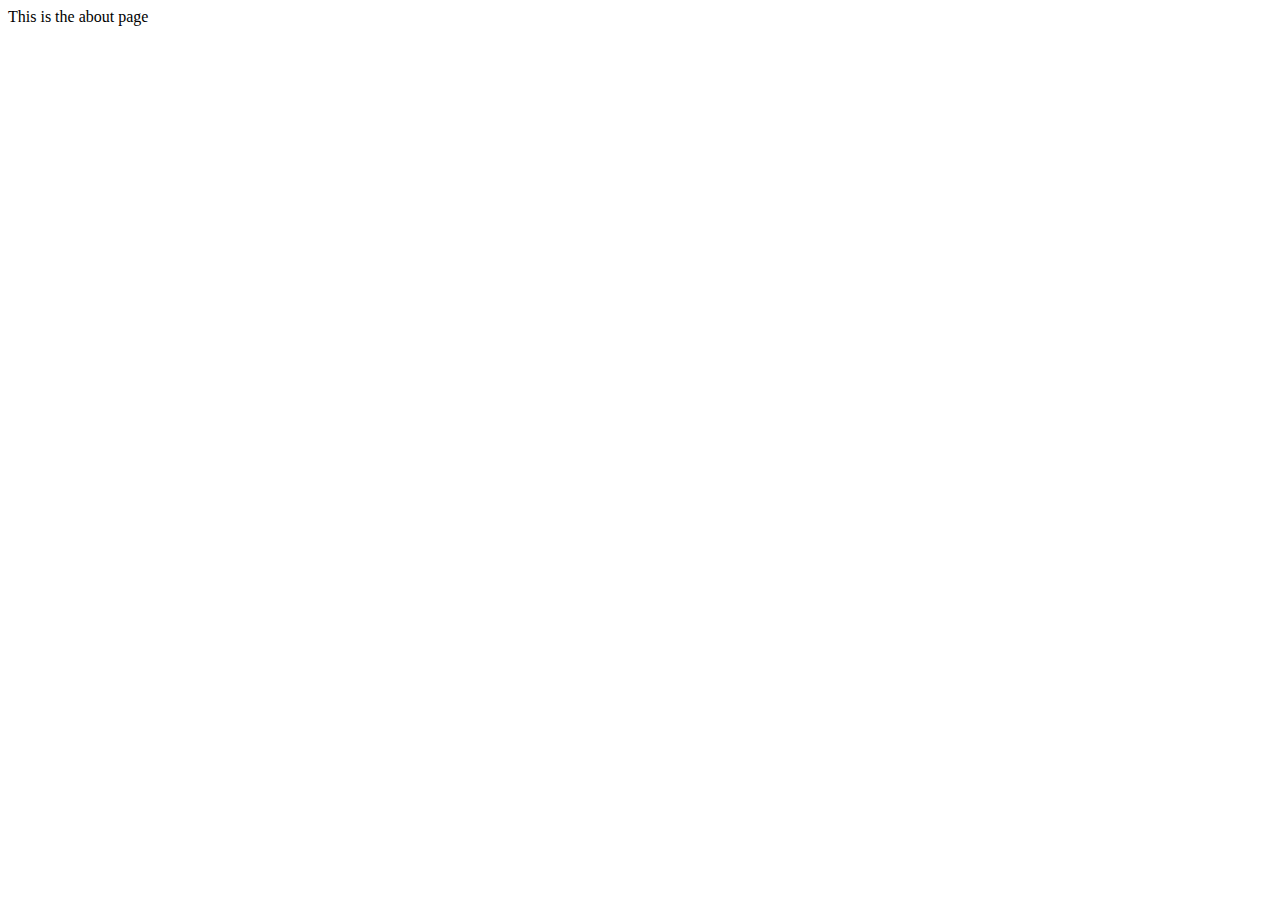
==== pages/about.html @ 5ebe888c "initial file structure, added poppins font, and built working navbar" ====
<!DOCTYPE html>
<html lang="en">
<head>
    <meta charset="UTF-8">
    <meta name="viewport" content="width=device-width, initial-scale=1.0">
    <title>Document</title>
</head>
<body>
    This is the about page
</body>
</html>
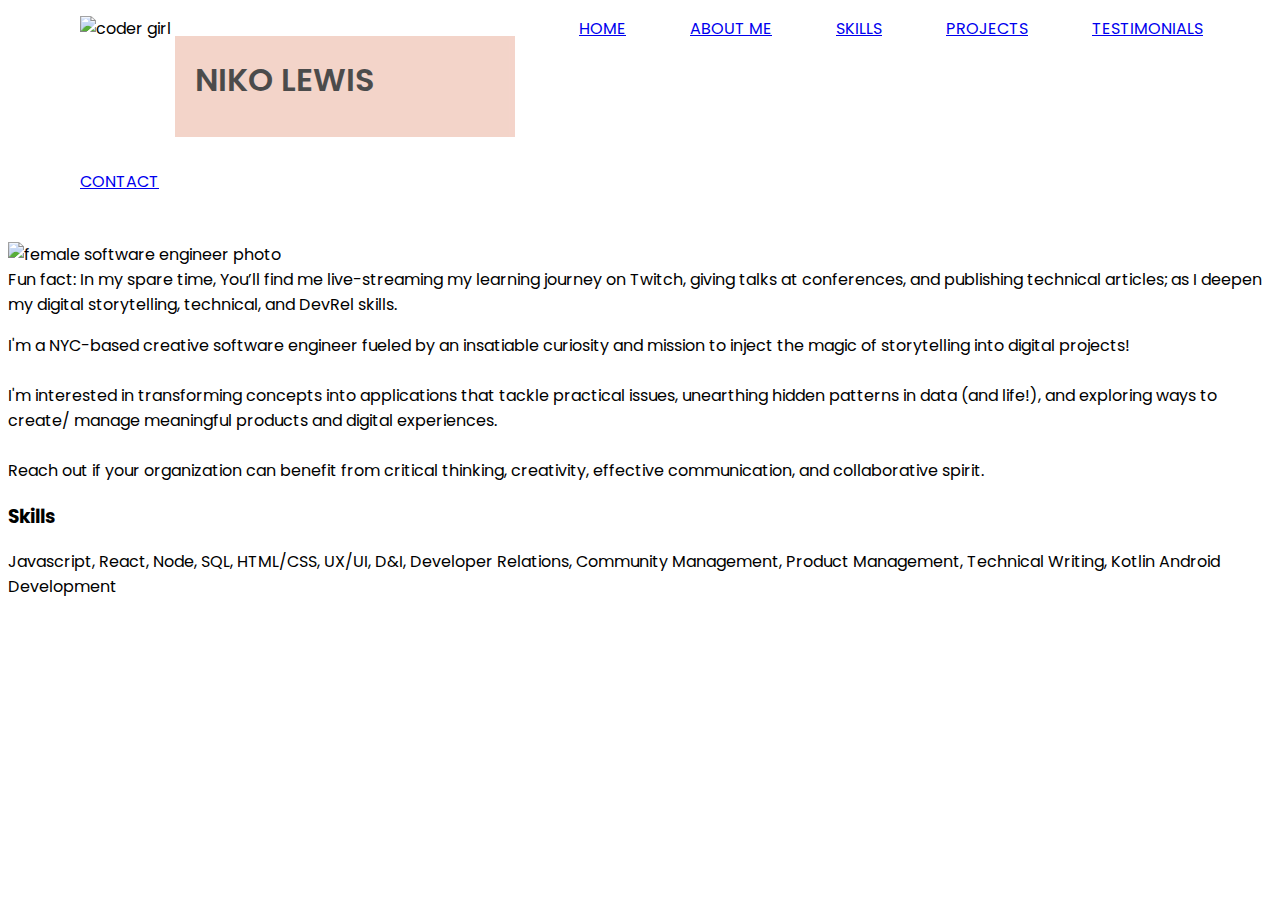
==== commit 63312fe0: "html and css coded resume, added skills to about page, improved testimonials page" ====
--- a/pages/about.html
+++ b/pages/about.html
@@ -4,8 +4,39 @@
     <meta charset="UTF-8">
     <meta name="viewport" content="width=device-width, initial-scale=1.0">
     <title>Document</title>
+    <link rel="stylesheet" href="../styles.css">
+    <link rel="stylesheet" href="../css/about.css"
+    <link rel="preconnect" href="https://fonts.googleapis.com">
+    <link rel="preconnect" href="https://fonts.gstatic.com" crossorigin>
+    <link href="https://fonts.googleapis.com/css2?family=Poppins:ital,wght@0,100;0,200;0,300;0,400;0,500;0,600;0,700;0,800;0,900;1,100;1,200;1,300;1,400;1,500;1,600;1,700;1,800;1,900&display=swap" rel="stylesheet">
+
 </head>
 <body>
-    This is the about page
+    <nav>
+        <ul class="navbar">
+            <li "gif-container"><img class="gif" src="../images/GIFtuberModel_ - Copy.gif"  alt="coder girl" ></li>
+            <li><div class="header">NIKO LEWIS</div></li>
+            <li><a href="../index.html">HOME</a></li>
+            <li><a href="about.html">ABOUT ME</a></li>
+            <li><a href="skills.html">SKILLS</a></li>
+            <li><a href="projects.html">PROJECTS</a></li>
+            <li><a href="testimonials.html">TESTIMONIALS</a></li>
+            <li><a href="contact.html">CONTACT</a></li>
+        </ul>
+    </nav>
+    <div class="peach">
+        <img class="headshot" src="../images/image 1.png" alt="female software engineer photo">
+        <div class="funfact">Fun fact: In my spare time, You’ll find me live-streaming my learning journey on Twitch, giving talks at conferences, and publishing technical articles; as I deepen my digital storytelling, technical, and DevRel skills.</div> 
+        <p class="summary">
+            I'm a NYC-based creative software engineer fueled by an insatiable curiosity and mission to inject the magic of storytelling into digital projects! <br> <br>
+            I'm interested in transforming concepts into applications that tackle practical issues, unearthing hidden patterns in data (and life!), and exploring ways to create/ manage meaningful products and digital experiences. <br> <br>
+            Reach out if your organization can benefit from critical thinking, creativity, effective communication, and collaborative spirit.
+        </p>   
+    </div>
+    <section class="skills">
+        <h3>Skills</h3>
+        <p>Javascript, React, Node, SQL, HTML/CSS, UX/UI, D&I, Developer Relations, Community Management, Product Management, Technical Writing, Kotlin Android Development</p>
+    </section>
+    
 </body>
 </html>--- a/styles.css
+++ b/styles.css
@@ -0,0 +1,66 @@
+*{
+    font-family: 'Poppins', sans-serif; 
+    
+    }
+
+
+
+.gif-container {
+    display: flex;
+    flex-direction: row;
+    list-style: none;
+    justify-content: flex-start;
+    
+}
+.gif { 
+    align-self: flex-start;
+   padding-left: 0px;
+   /* list-style: none; */
+    width: 149px;
+    height:149px;
+}
+
+
+.navbar {
+display: flex;
+flex-direction: row;
+flex-wrap: wrap;
+list-style: none;
+/* justify-content: flex-end; */
+/* margin: 10px 10px; */
+/* width: 800px; */
+}
+
+li {
+    align-items: flex-start;
+    margin: 0 2rem 2rem 2rem;
+    justify-content: space-between;
+
+
+}
+
+.header {
+    width: 300px;
+    height: 61px;
+    background:#efc2b3;
+    opacity: .7;
+    color: black;
+    margin-top: 20px;
+    margin-right: 0;
+    margin-left: -60px;
+    padding:20px 20px 20px 20px;
+    font-size: xx-large;
+    font-weight: 600;
+}
+
+.quote-box {
+    display: flex;
+    align-items: stretch;
+    
+}
+.quote{
+    /* display: flex                                                                                                                   ; */
+    justify-content: flex-end;
+    
+    /* background-color: aqua; */
+}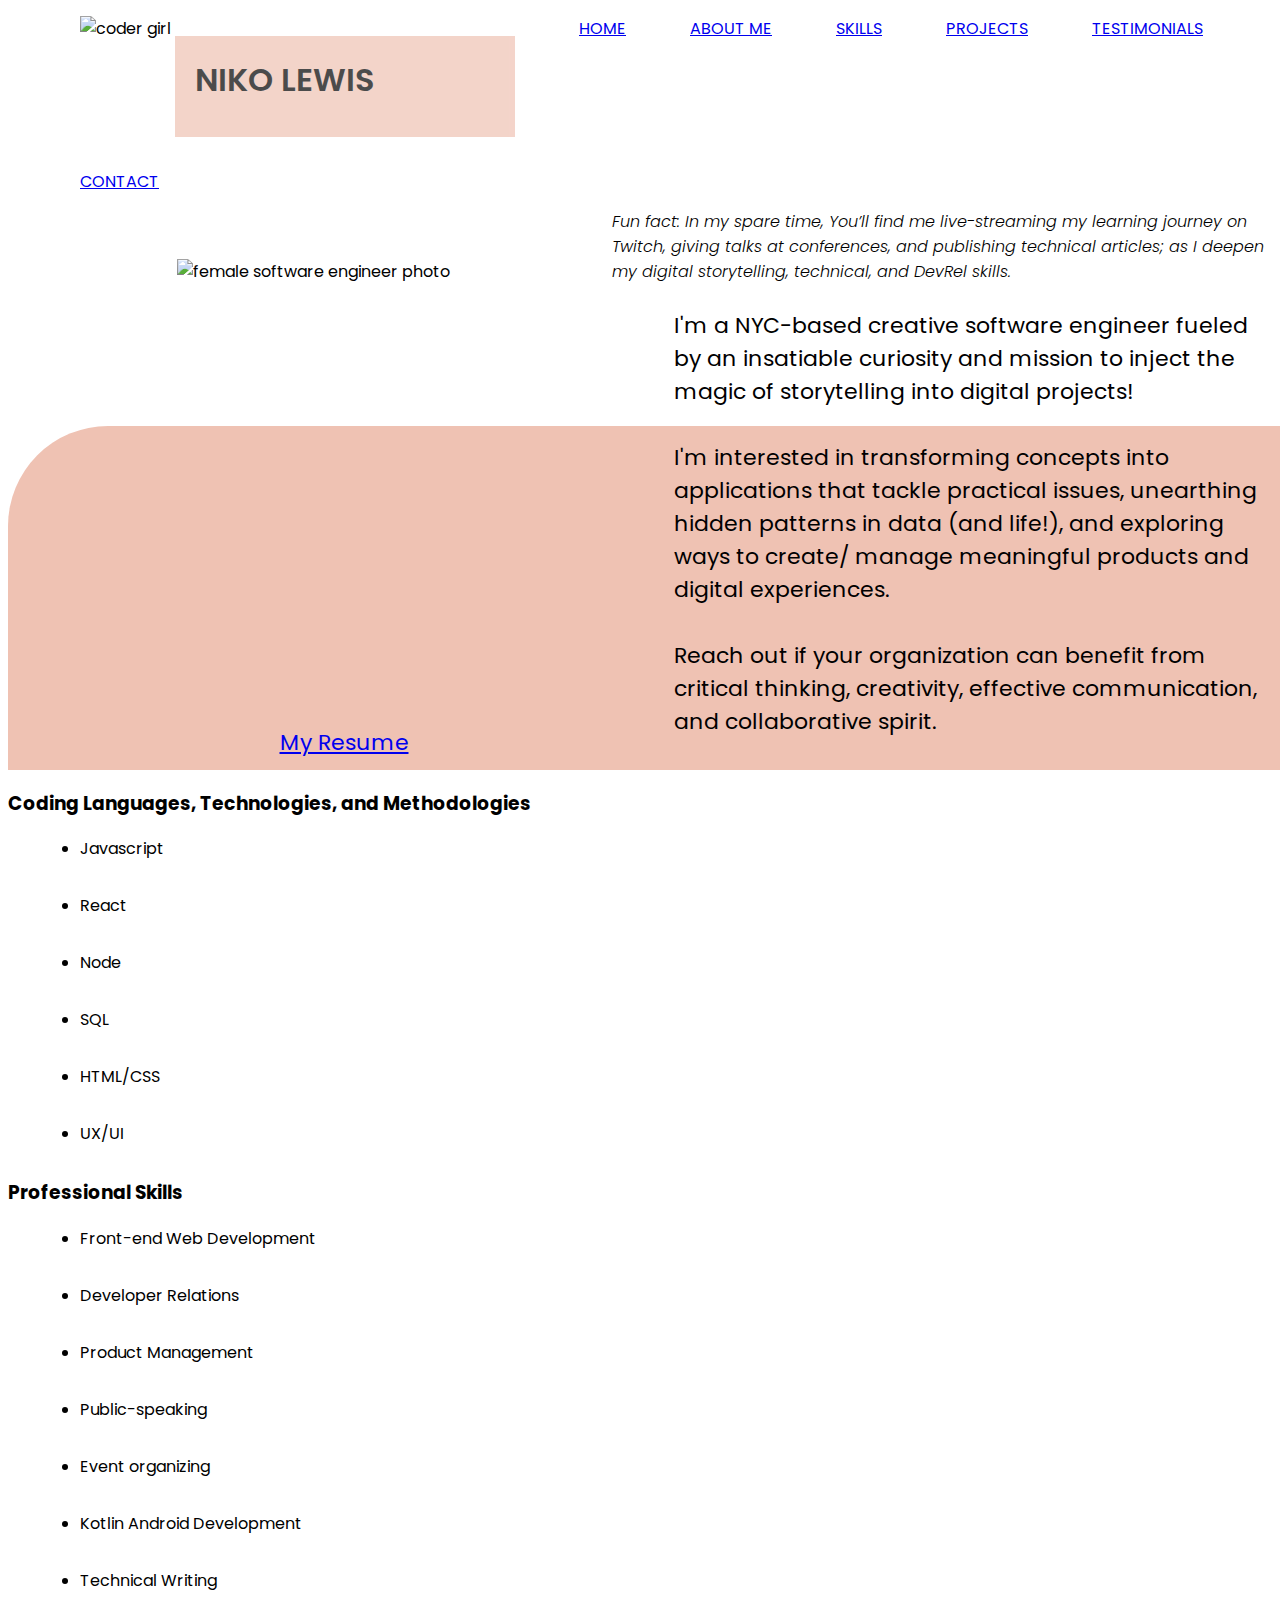
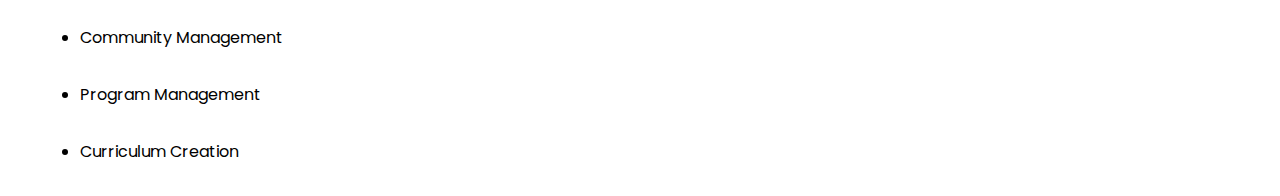
==== commit b1bd003e: "added resume link to about page and working on skills section" ====
--- a/pages/about.html
+++ b/pages/about.html
@@ -26,6 +26,7 @@
     </nav>
     <div class="peach">
         <img class="headshot" src="../images/image 1.png" alt="female software engineer photo">
+        <section class="resume-link"><a href="skills.html">My Resume</a></section>
         <div class="funfact">Fun fact: In my spare time, You’ll find me live-streaming my learning journey on Twitch, giving talks at conferences, and publishing technical articles; as I deepen my digital storytelling, technical, and DevRel skills.</div> 
         <p class="summary">
             I'm a NYC-based creative software engineer fueled by an insatiable curiosity and mission to inject the magic of storytelling into digital projects! <br> <br>
@@ -33,10 +34,33 @@
             Reach out if your organization can benefit from critical thinking, creativity, effective communication, and collaborative spirit.
         </p>   
     </div>
-    <section class="skills">
-        <h3>Skills</h3>
-        <p>Javascript, React, Node, SQL, HTML/CSS, UX/UI, D&I, Developer Relations, Community Management, Product Management, Technical Writing, Kotlin Android Development</p>
+    <section class="skills-section">
+        <h3>Coding Languages, Technologies, and Methodologies</h3>
+        <ul>
+            <li>Javascript</li>
+            <li>React</li>
+            <li>Node</li>
+            <li>SQL</li>
+            <li>HTML/CSS</li>
+            <li>UX/UI</li>
+        </ul>  
+
+        <h3>Professional Skills</h3>
+        <ul>
+            <li>Front-end Web Development</li>
+            <li>Developer Relations</li>
+            <li>Product Management</li>
+            <li>Public-speaking</li>
+            <li>Event organizing</li>
+            <li>Kotlin Android Development</li>
+            <li>Technical Writing</li>
+            <li>Community Management</li>
+            <li>Program Management</li>
+            <li>Curriculum Creation</li>
+        </ul>
     </section>
+    
+      
     
 </body>
 </html>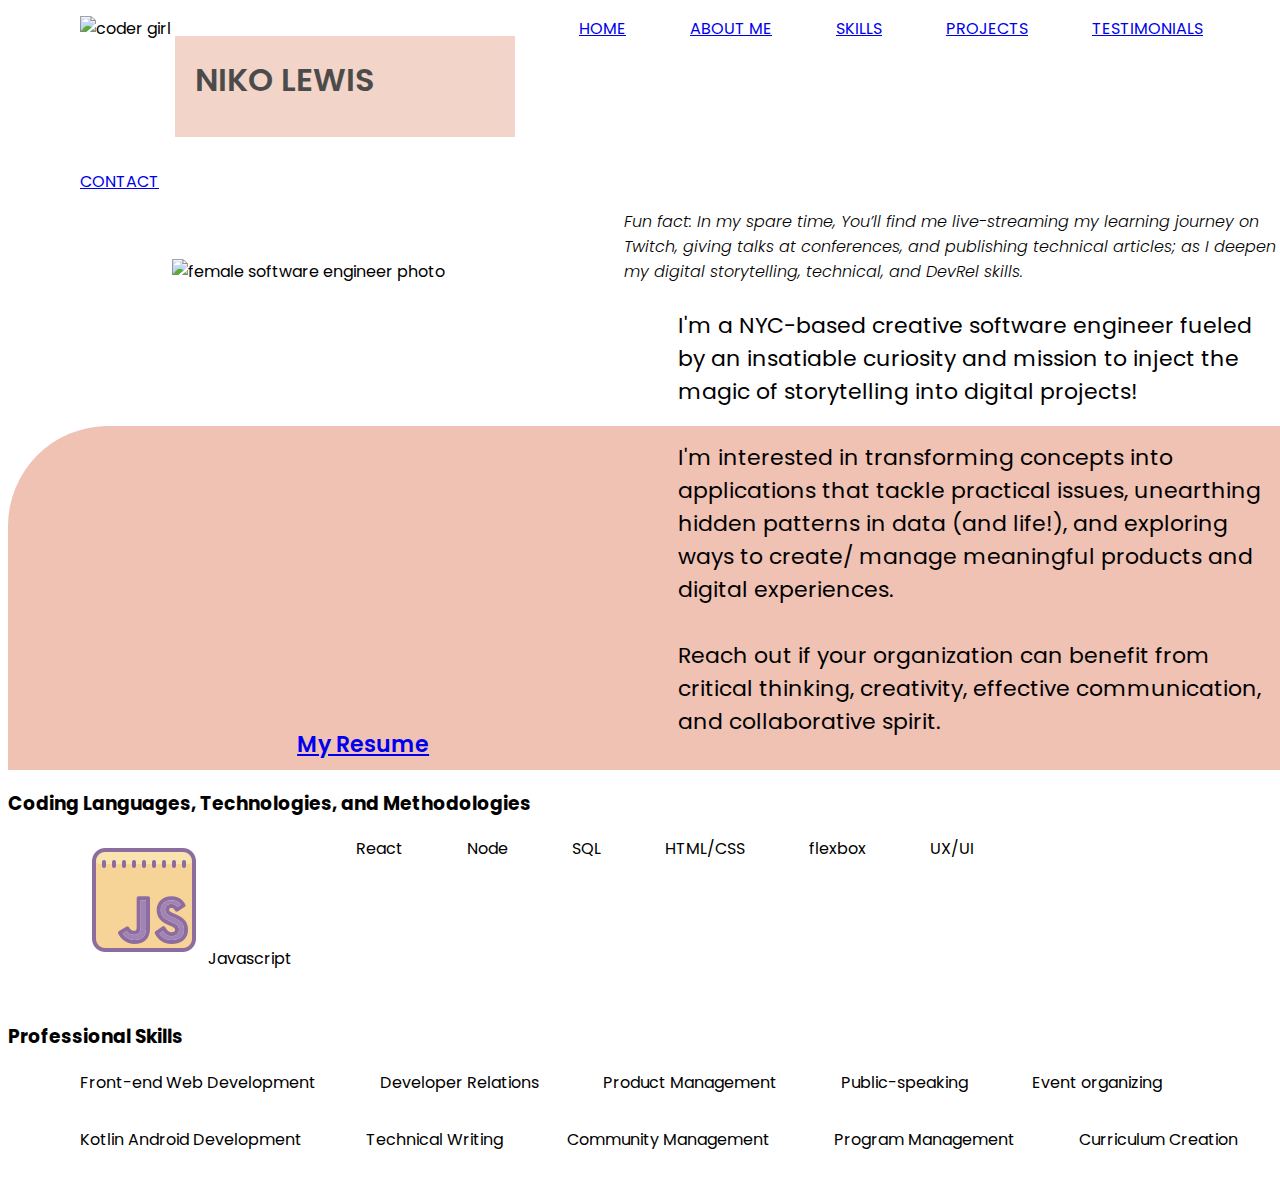
==== commit 73fdb709: "used flexbox to display skills sections in rows instead of columns and added Js icon" ====
--- a/pages/about.html
+++ b/pages/about.html
@@ -34,30 +34,35 @@
             Reach out if your organization can benefit from critical thinking, creativity, effective communication, and collaborative spirit.
         </p>   
     </div>
-    <section class="skills-section">
-        <h3>Coding Languages, Technologies, and Methodologies</h3>
-        <ul>
-            <li>Javascript</li>
+    <section class="languages-section">
+        <h3 class="languages-header">Coding Languages, Technologies, and Methodologies</h3>
+        <ul class="languages-list">
+            <li><img src="../images/icons/icons8-javascript-cute-color/icons8-javascript-128.png">Javascript</li>
             <li>React</li>
             <li>Node</li>
             <li>SQL</li>
             <li>HTML/CSS</li>
+            <li>flexbox</li>
             <li>UX/UI</li>
         </ul>  
-
-        <h3>Professional Skills</h3>
-        <ul>
-            <li>Front-end Web Development</li>
-            <li>Developer Relations</li>
-            <li>Product Management</li>
-            <li>Public-speaking</li>
-            <li>Event organizing</li>
-            <li>Kotlin Android Development</li>
-            <li>Technical Writing</li>
-            <li>Community Management</li>
-            <li>Program Management</li>
-            <li>Curriculum Creation</li>
-        </ul>
+    </section>
+        
+        <section class="pro-skills-section">
+            <h3 class="pro-skills-header">Professional Skills</h3>
+            <ul class="pro-skills-list">
+                <li>Front-end Web Development</li>
+                <li>Developer Relations</li>
+                <li>Product Management</li>
+                <li>Public-speaking</li>
+                <li>Event organizing</li>
+                <li>Kotlin Android Development</li>
+                <li>Technical Writing</li>
+                <li>Community Management</li>
+                <li>Program Management</li>
+                <li>Curriculum Creation</li>
+            </ul>
+        </section>
+       
     </section>
     
       
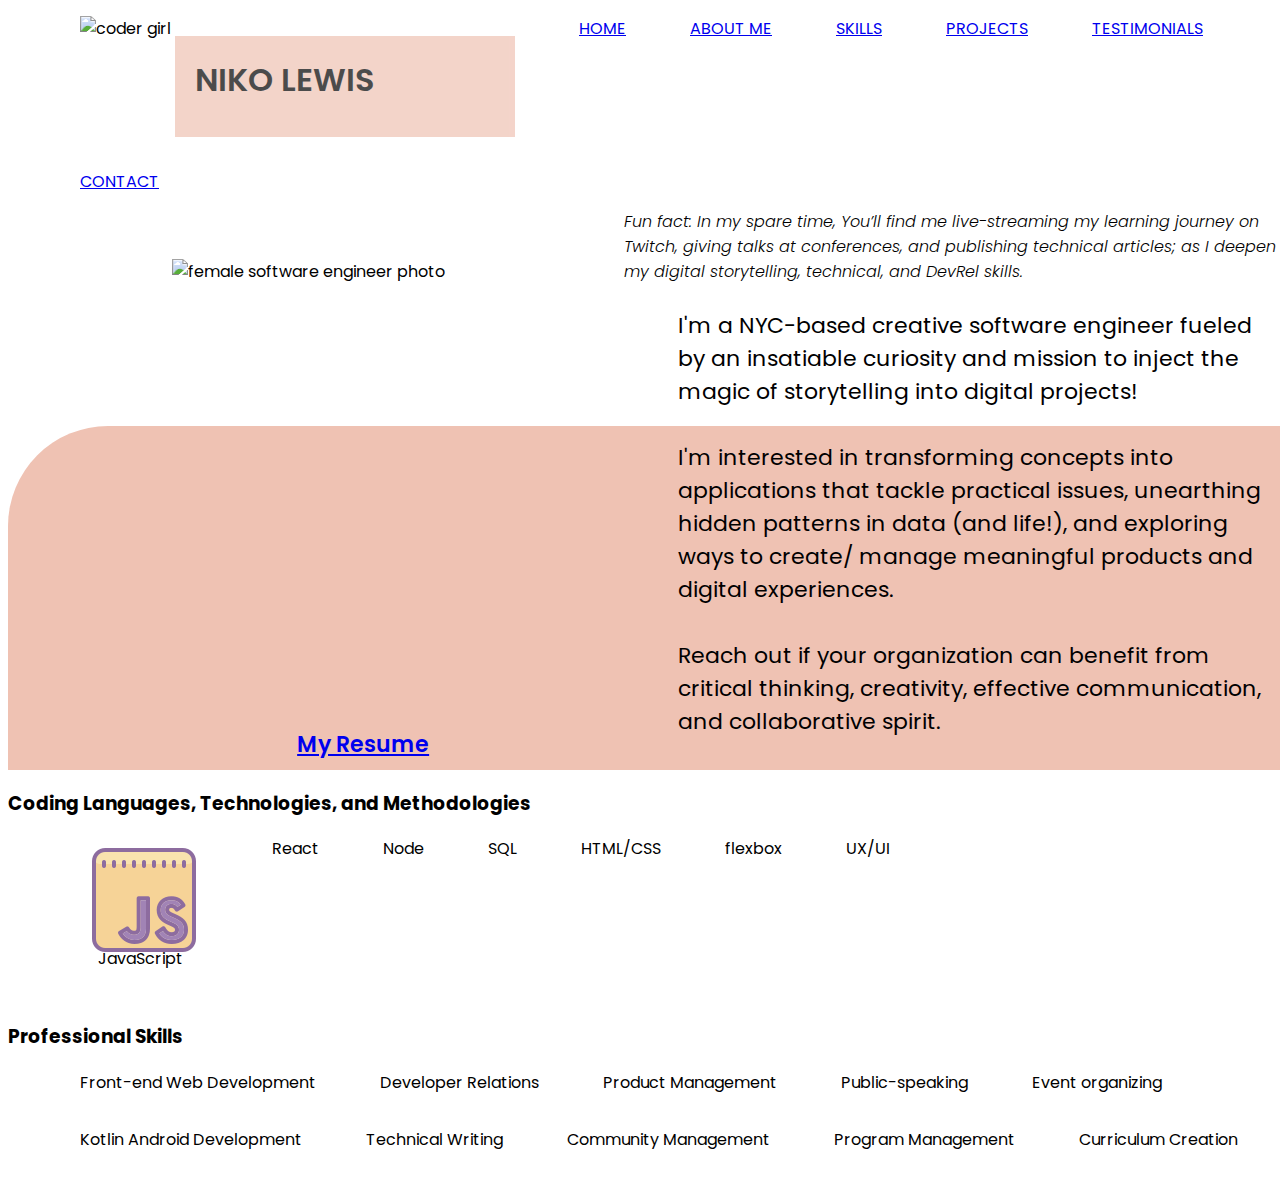
==== commit b5d046dd: "positioned skills list text under icons using span tags and negative margins" ====
--- a/pages/about.html
+++ b/pages/about.html
@@ -37,7 +37,7 @@
     <section class="languages-section">
         <h3 class="languages-header">Coding Languages, Technologies, and Methodologies</h3>
         <ul class="languages-list">
-            <li><img src="../images/icons/icons8-javascript-cute-color/icons8-javascript-128.png">Javascript</li>
+            <li><img src="../images/icons/icons8-javascript-cute-color/icons8-javascript-128.png"><span>JavaScript</span></li>
             <li>React</li>
             <li>Node</li>
             <li>SQL</li>
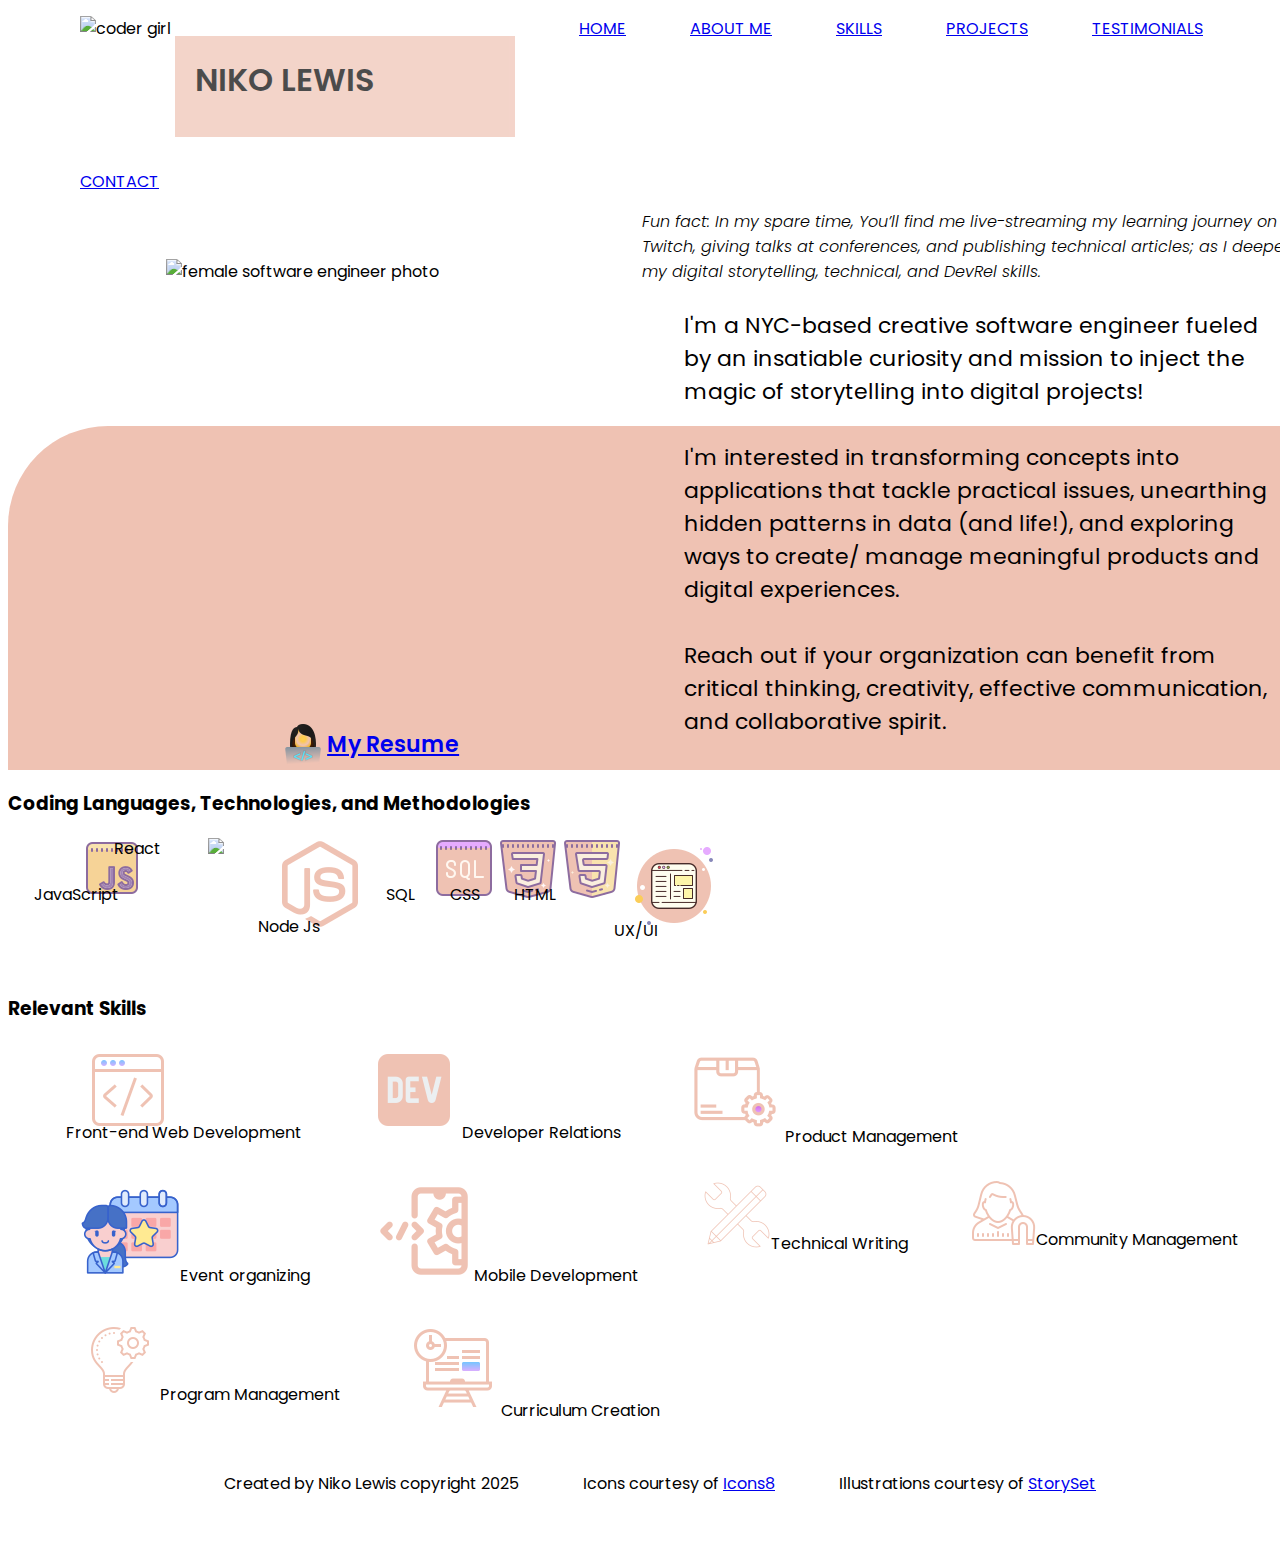
==== commit 6d7a776d: "Fixed misbehaving contact page footer and added in project images" ====
--- a/pages/about.html
+++ b/pages/about.html
@@ -26,7 +26,7 @@
     </nav>
     <div class="peach">
         <img class="headshot" src="../images/image 1.png" alt="female software engineer photo">
-        <section class="resume-link"><a href="skills.html">My Resume</a></section>
+        <section class="resume-link"><img src="../images/icons/icons8-developer-female-windows-11-color/icons8-developer-female-48.png" alt=""><a href="skills.html">My Resume</a></section>
         <div class="funfact">Fun fact: In my spare time, You’ll find me live-streaming my learning journey on Twitch, giving talks at conferences, and publishing technical articles; as I deepen my digital storytelling, technical, and DevRel skills.</div> 
         <p class="summary">
             I'm a NYC-based creative software engineer fueled by an insatiable curiosity and mission to inject the magic of storytelling into digital projects! <br> <br>
@@ -37,34 +37,39 @@
     <section class="languages-section">
         <h3 class="languages-header">Coding Languages, Technologies, and Methodologies</h3>
         <ul class="languages-list">
-            <li><img src="../images/icons/icons8-javascript-cute-color/icons8-javascript-128.png"><span>JavaScript</span></li>
-            <li>React</li>
-            <li>Node</li>
-            <li>SQL</li>
-            <li>HTML/CSS</li>
-            <li>flexbox</li>
-            <li>UX/UI</li>
+            <li><img src="../images/icons/icons8-javascript-cute-color/icons8-javascript-64.png"><span >JavaScript</span></li>
+            <li><img src="../images/icons/icons8-react-js-100.png" class="react-icon"><span id="react-icon-text">React</span></li>
+            <li><img src="../images/icons/icons8-node-js-windows-11-color/icons8-node-js-96.png" class="nodejs-icon"><span>Node Js</span></li>
+            <li><img src="../images/icons/icons8-sql-64.png" class="sql-icon"><span>SQL</span></li>
+            <li><img src="../images/icons/icons8-css3-cute-color/icons8-css3-64.png"><span>CSS</span></li>
+            <li><img src="../images/icons/icons8-html-5-cute-color 2/icons8-html-5-64.png"><span>HTML</span></li>
+            <li><img src="../images/icons/icons8-ui-bubbles/icons8-ui-100.png" class="ui-icon"><span>UX/UI</span></li>
         </ul>  
     </section>
         
         <section class="pro-skills-section">
-            <h3 class="pro-skills-header">Professional Skills</h3>
+            <h3 class="pro-skills-header">Relevant Skills</h3>
             <ul class="pro-skills-list">
-                <li>Front-end Web Development</li>
-                <li>Developer Relations</li>
-                <li>Product Management</li>
-                <li>Public-speaking</li>
-                <li>Event organizing</li>
-                <li>Kotlin Android Development</li>
-                <li>Technical Writing</li>
-                <li>Community Management</li>
-                <li>Program Management</li>
-                <li>Curriculum Creation</li>
+                <li><img src="../images/icons/icons8-frontend-gradient/icons8-frontend-96.png" alt=""><span>Front-end Web Development</span></li>
+                <li><img src="../images/icons/icons8-dev-community-color/icons8-dev-community-96.png" alt="">Developer Relations</li>
+                <li><img src="../images/icons/icons8-product-management-gradient/icons8-product-management-100.png" alt="">Product Management</li>
+                <li><img src="../images/icons/icons8-event-planner-lineal-color/icons8-event-planner-100.png" alt="">Event organizing</li>
+                <li><img src="../images/icons/icons8-mobile-development-outline-black/icons8-mobile-development-100.png" alt="mobile development icon">Mobile Development</li>
+                <li><img src="../images/icons/icons8-technical-writing-detailed-outline/icons8-technical-writing-68.png" alt="">Technical Writing</li>
+                <li><img src="../images/icons/icons8-user-engagement-female-cute-outline/icons8-user-engagement-female-64.png" alt="">Community Management</li>
+                <li><img src="../images/icons/icons8-project-management-dotted/icons8-project-management-80.png" alt="">Program Management</li>
+                <li><img src="../images/icons/icons8-curriculum-gradient/icons8-curriculum-96.png" alt="">Curriculum Creation</li>
             </ul>
         </section>
        
     </section>
-    
+    <footer> 
+        <ul class="footer-list">
+            <li>Created by Niko Lewis copyright 2025</li>
+            <li>Icons courtesy of <a target="_blank" href="https://icons8.com">Icons8</a></li>
+            <li>Illustrations courtesy of <a href="www.storyset"> StorySet</a></li>
+        </ul>
+    </footer>
       
     
 </body>
--- a/styles.css
+++ b/styles.css
@@ -34,7 +34,7 @@
 li {
     align-items: flex-start;
     margin: 0 2rem 2rem 2rem;
-    justify-content: space-between;
+    
 
 
 }
@@ -55,12 +55,23 @@
 
 .quote-box {
     display: flex;
-    align-items: stretch;
+    /* align-items: stretch; */
     
 }
 .quote{
-    /* display: flex                                                                                                                   ; */
-    justify-content: flex-end;
+    display: flex                                                                                                                   ;
+    justify-content: center;
+    padding-left: 60px;
     
-    /* background-color: aqua; */
+    
+}
+
+.footer-list{
+    display: flex;
+    flex-direction: row;
+    flex-wrap: wrap;
+    list-style: none;
+    justify-content: center;
+    /* margin-left: -100px; */
+    align-items: flex-end;
 }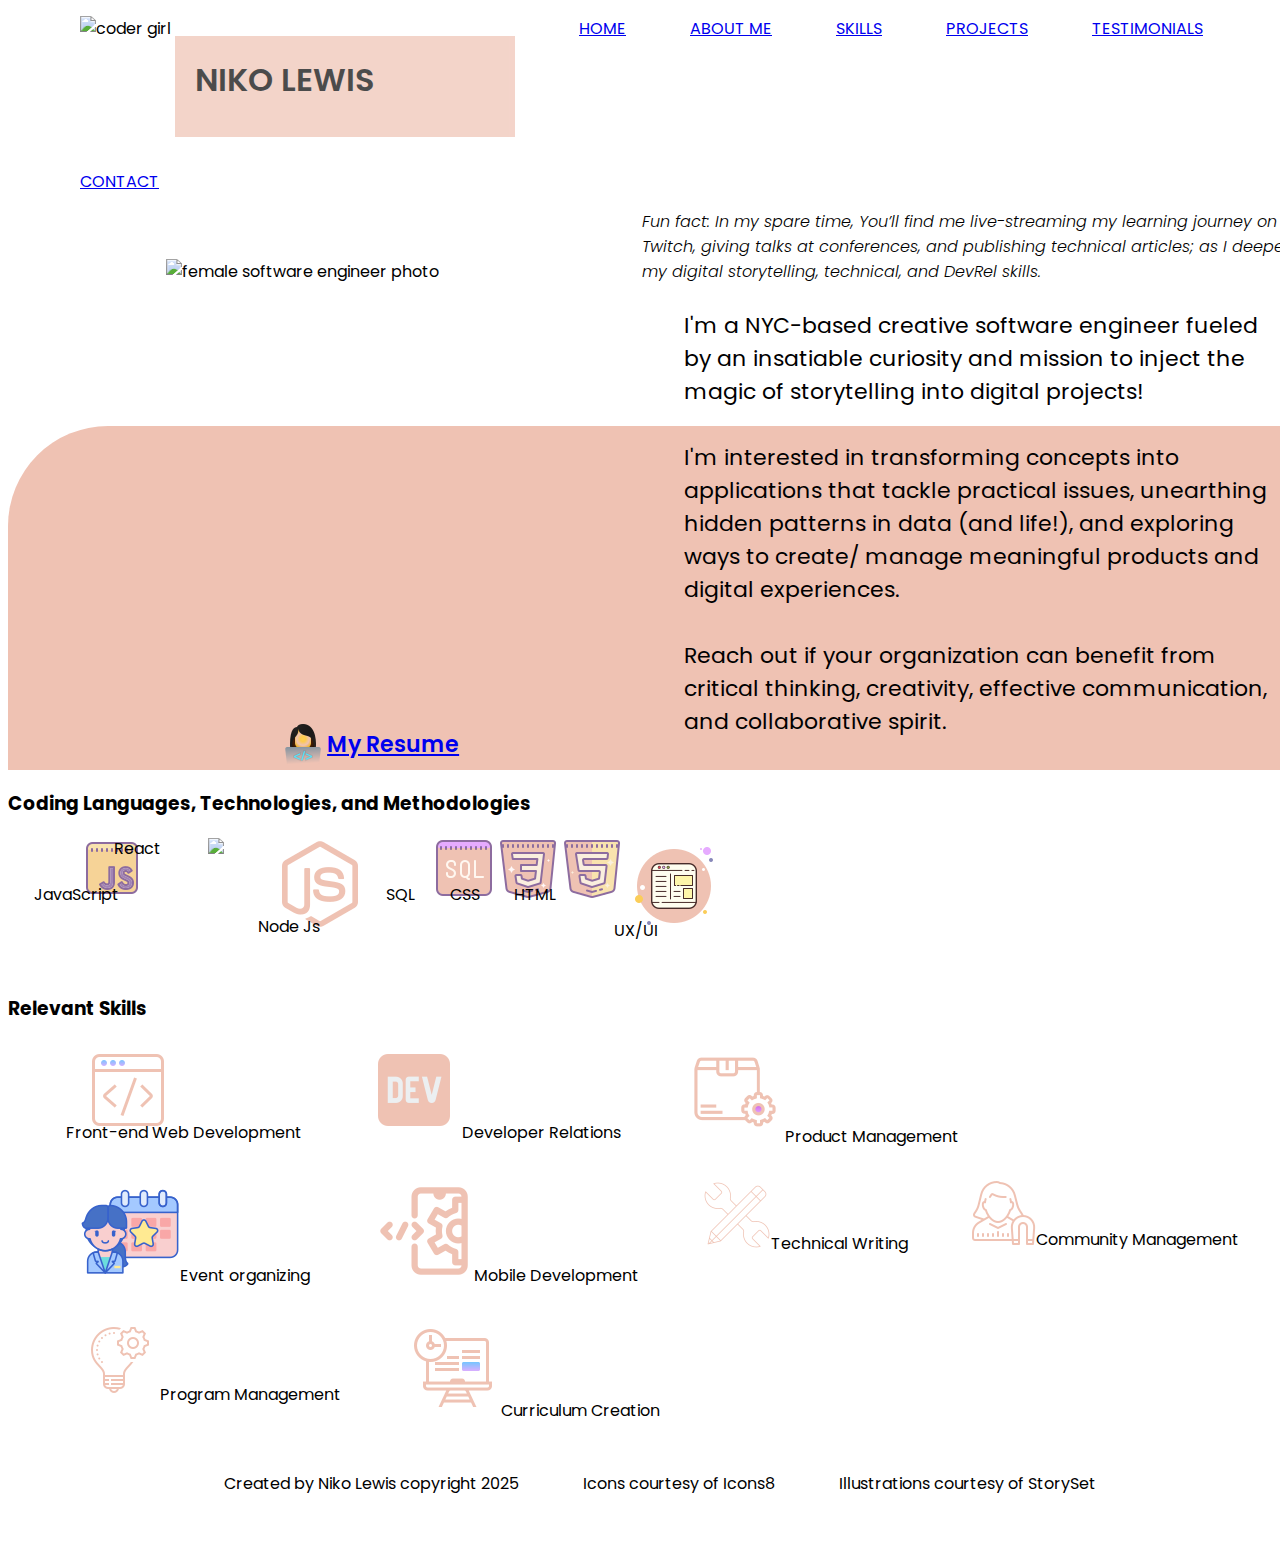
==== commit 8a9b3c2b: "tweaked about page footer" ====
--- a/pages/about.html
+++ b/pages/about.html
@@ -66,8 +66,8 @@
     <footer> 
         <ul class="footer-list">
             <li>Created by Niko Lewis copyright 2025</li>
-            <li>Icons courtesy of <a target="_blank" href="https://icons8.com">Icons8</a></li>
-            <li>Illustrations courtesy of <a href="www.storyset"> StorySet</a></li>
+            <li>Icons courtesy of Icons8 </li>
+            <li>Illustrations courtesy of StorySet</li>
         </ul>
     </footer>
       
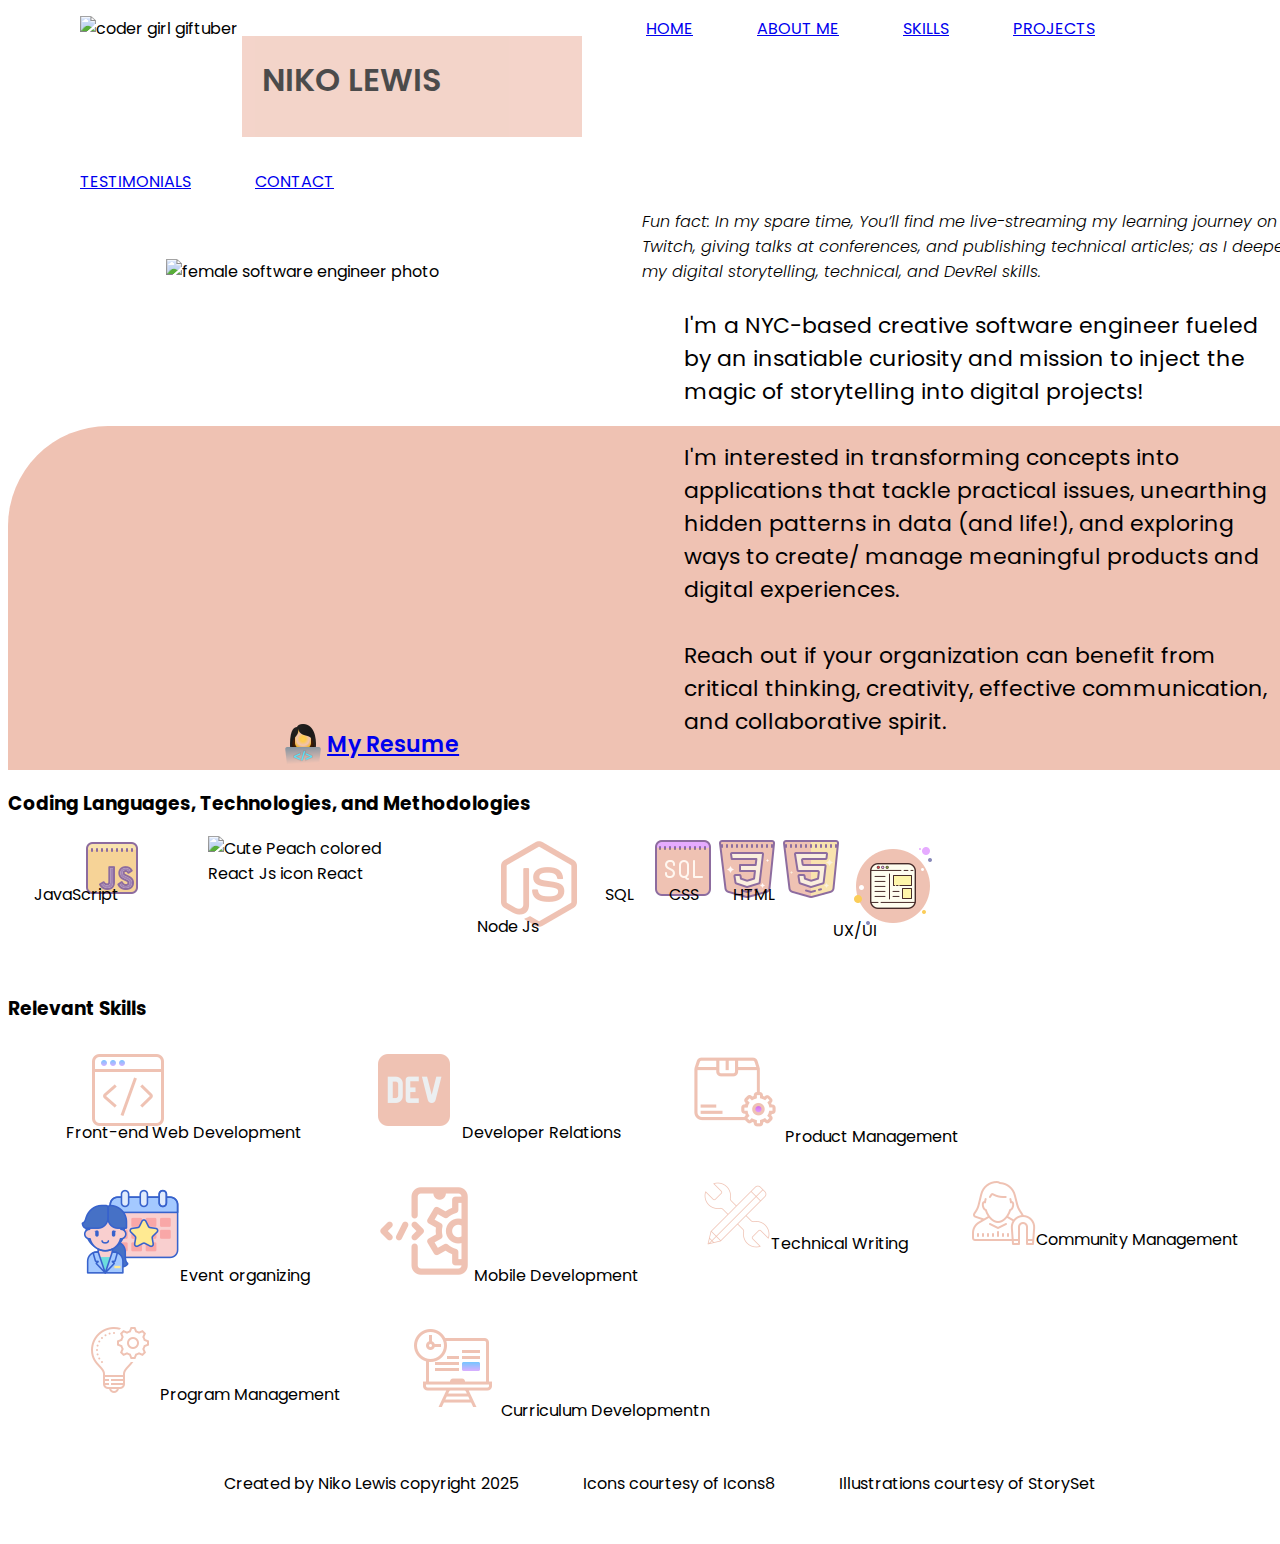
==== commit 2bf9023c: "ensured all imgs on homepage and about page have descriptive alts" ====
--- a/pages/about.html
+++ b/pages/about.html
@@ -3,18 +3,17 @@
 <head>
     <meta charset="UTF-8">
     <meta name="viewport" content="width=device-width, initial-scale=1.0">
-    <title>Document</title>
+    <title>About Me</title>
     <link rel="stylesheet" href="../styles.css">
     <link rel="stylesheet" href="../css/about.css"
     <link rel="preconnect" href="https://fonts.googleapis.com">
     <link rel="preconnect" href="https://fonts.gstatic.com" crossorigin>
     <link href="https://fonts.googleapis.com/css2?family=Poppins:ital,wght@0,100;0,200;0,300;0,400;0,500;0,600;0,700;0,800;0,900;1,100;1,200;1,300;1,400;1,500;1,600;1,700;1,800;1,900&display=swap" rel="stylesheet">
-
 </head>
 <body>
     <nav>
         <ul class="navbar">
-            <li "gif-container"><img class="gif" src="../images/GIFtuberModel_ - Copy.gif"  alt="coder girl" ></li>
+            <li "gif-container"><img class="gif" src="../images/GIFtuberModel_ - Copy.gif"  alt="coder girl giftuber" ></li>
             <li><div class="header">NIKO LEWIS</div></li>
             <li><a href="../index.html">HOME</a></li>
             <li><a href="about.html">ABOUT ME</a></li>
@@ -26,8 +25,12 @@
     </nav>
     <div class="peach">
         <img class="headshot" src="../images/image 1.png" alt="female software engineer photo">
-        <section class="resume-link"><img src="../images/icons/icons8-developer-female-windows-11-color/icons8-developer-female-48.png" alt=""><a href="skills.html">My Resume</a></section>
-        <div class="funfact">Fun fact: In my spare time, You’ll find me live-streaming my learning journey on Twitch, giving talks at conferences, and publishing technical articles; as I deepen my digital storytelling, technical, and DevRel skills.</div> 
+        <section class="resume-link">
+            <img src="../images/icons/icons8-developer-female-windows-11-color/icons8-developer-female-48.png" alt=""><a href="skills.html">My Resume</a>
+        </section>
+        <div class="funfact">
+            Fun fact: In my spare time, You’ll find me live-streaming my learning journey on Twitch, giving talks at conferences, and publishing technical articles; as I deepen my digital storytelling, technical, and DevRel skills.
+        </div> 
         <p class="summary">
             I'm a NYC-based creative software engineer fueled by an insatiable curiosity and mission to inject the magic of storytelling into digital projects! <br> <br>
             I'm interested in transforming concepts into applications that tackle practical issues, unearthing hidden patterns in data (and life!), and exploring ways to create/ manage meaningful products and digital experiences. <br> <br>
@@ -37,31 +40,29 @@
     <section class="languages-section">
         <h3 class="languages-header">Coding Languages, Technologies, and Methodologies</h3>
         <ul class="languages-list">
-            <li><img src="../images/icons/icons8-javascript-cute-color/icons8-javascript-64.png"><span >JavaScript</span></li>
-            <li><img src="../images/icons/icons8-react-js-100.png" class="react-icon"><span id="react-icon-text">React</span></li>
-            <li><img src="../images/icons/icons8-node-js-windows-11-color/icons8-node-js-96.png" class="nodejs-icon"><span>Node Js</span></li>
-            <li><img src="../images/icons/icons8-sql-64.png" class="sql-icon"><span>SQL</span></li>
-            <li><img src="../images/icons/icons8-css3-cute-color/icons8-css3-64.png"><span>CSS</span></li>
-            <li><img src="../images/icons/icons8-html-5-cute-color 2/icons8-html-5-64.png"><span>HTML</span></li>
-            <li><img src="../images/icons/icons8-ui-bubbles/icons8-ui-100.png" class="ui-icon"><span>UX/UI</span></li>
+            <li><img src="../images/icons/icons8-javascript-cute-color/icons8-javascript-64.png" alt="Cute Peach colored JavaScript Icon"><span >JavaScript</span></li>
+            <li><img src="../images/icons/icons8-react-js-100.png" class="react-icon" alt="Cute Peach colored React Js icon"><span id="react-icon-text">React</span></li>
+            <li><img src="../images/icons/icons8-node-js-windows-11-color/icons8-node-js-96.png" class="nodejs-icon" alt="Cute Peach colored Node Js icon"><span>Node Js</span></li>
+            <li><img src="../images/icons/icons8-sql-64.png" class="sql-icon" alt="Cute Peach colored SQL icon"><span>SQL</span></li>
+            <li><img src="../images/icons/icons8-css3-cute-color/icons8-css3-64.png" alt="Cute Peach colored CSS3 icon"><span>CSS</span></li>
+            <li><img src="../images/icons/icons8-html-5-cute-color 2/icons8-html-5-64.png" alt="Cute Peach colored HTML5 icon"><span>HTML</span></li>
+            <li><img src="../images/icons/icons8-ui-bubbles/icons8-ui-100.png" class="ui-icon" alt="Cute Peach colored User experience and User interaction design icon"><span>UX/UI</span></li>
         </ul>  
-    </section>
-        
+    </section>        
         <section class="pro-skills-section">
             <h3 class="pro-skills-header">Relevant Skills</h3>
             <ul class="pro-skills-list">
-                <li><img src="../images/icons/icons8-frontend-gradient/icons8-frontend-96.png" alt=""><span>Front-end Web Development</span></li>
-                <li><img src="../images/icons/icons8-dev-community-color/icons8-dev-community-96.png" alt="">Developer Relations</li>
-                <li><img src="../images/icons/icons8-product-management-gradient/icons8-product-management-100.png" alt="">Product Management</li>
-                <li><img src="../images/icons/icons8-event-planner-lineal-color/icons8-event-planner-100.png" alt="">Event organizing</li>
-                <li><img src="../images/icons/icons8-mobile-development-outline-black/icons8-mobile-development-100.png" alt="mobile development icon">Mobile Development</li>
-                <li><img src="../images/icons/icons8-technical-writing-detailed-outline/icons8-technical-writing-68.png" alt="">Technical Writing</li>
-                <li><img src="../images/icons/icons8-user-engagement-female-cute-outline/icons8-user-engagement-female-64.png" alt="">Community Management</li>
-                <li><img src="../images/icons/icons8-project-management-dotted/icons8-project-management-80.png" alt="">Program Management</li>
-                <li><img src="../images/icons/icons8-curriculum-gradient/icons8-curriculum-96.png" alt="">Curriculum Creation</li>
+                <li><img src="../images/icons/icons8-frontend-gradient/icons8-frontend-96.png" alt="Cute Peach colored front-end software engineer icon"><span>Front-end Web Development</span></li>
+                <li><img src="../images/icons/icons8-dev-community-color/icons8-dev-community-96.png" alt="Cute Peach colored Developer Relations icon">Developer Relations</li>
+                <li><img src="../images/icons/icons8-product-management-gradient/icons8-product-management-100.png" alt="Cute Peach colored product management icon">Product Management</li>
+                <li><img src="../images/icons/icons8-event-planner-lineal-color/icons8-event-planner-100.png" alt="Cute Peach colored event organizing icon">Event organizing</li>
+                <li><img src="../images/icons/icons8-mobile-development-outline-black/icons8-mobile-development-100.png" alt="Cute Peach colored mobile development icon">Mobile Development</li>
+                <li><img src="../images/icons/icons8-technical-writing-detailed-outline/icons8-technical-writing-68.png" alt="Cute Peach colored technical writing icon">Technical Writing</li>
+                <li><img src="../images/icons/icons8-user-engagement-female-cute-outline/icons8-user-engagement-female-64.png" alt="Cute Peach colored Community Management and User Engagement icon">Community Management</li>
+                <li><img src="../images/icons/icons8-project-management-dotted/icons8-project-management-80.png" alt="Cute Peach colored program management icon">Program Management</li>
+                <li><img src="../images/icons/icons8-curriculum-gradient/icons8-curriculum-96.png" alt="Cute Peach colored Curriculum Development icon">Curriculum Developmentn</li>
             </ul>
-        </section>
-       
+        </section>      
     </section>
     <footer> 
         <ul class="footer-list">
@@ -69,8 +70,6 @@
             <li>Icons courtesy of Icons8 </li>
             <li>Illustrations courtesy of StorySet</li>
         </ul>
-    </footer>
-      
-    
+    </footer>    
 </body>
 </html>